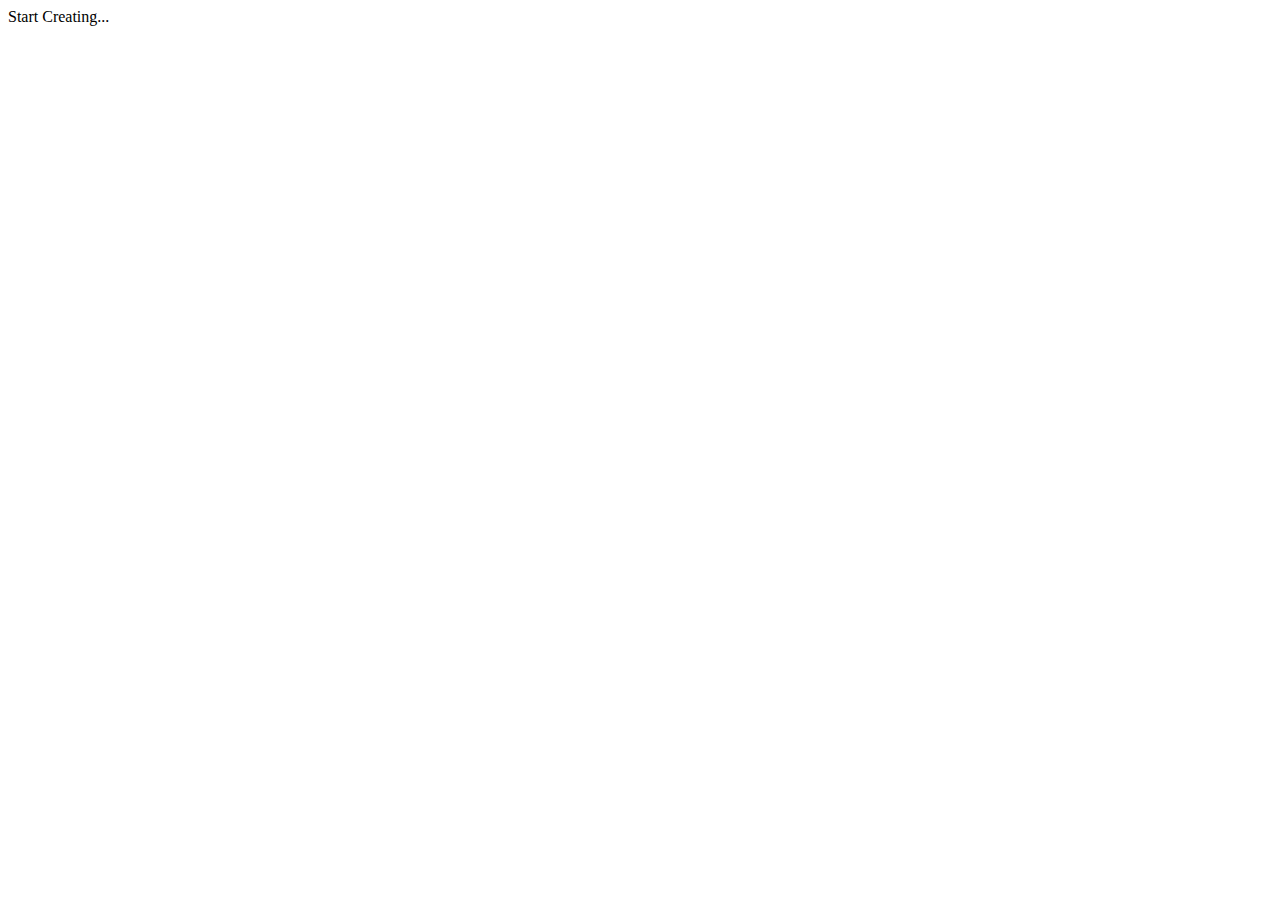
==== index.html @ 52694326 "Update index.html" ====
<!DOCTYPE html>
<html lang="en">
 <head>
    <title>-Exoture.com-</title>
    <link rel="icon" type="image/png" href="pnglogo.png" />
  
 </head>

 <body>
Start Creating... 
<a href="https://www.youtube.com/watch?v=rn1_ursdM3c" Target="blank_" />

</body>

</html>
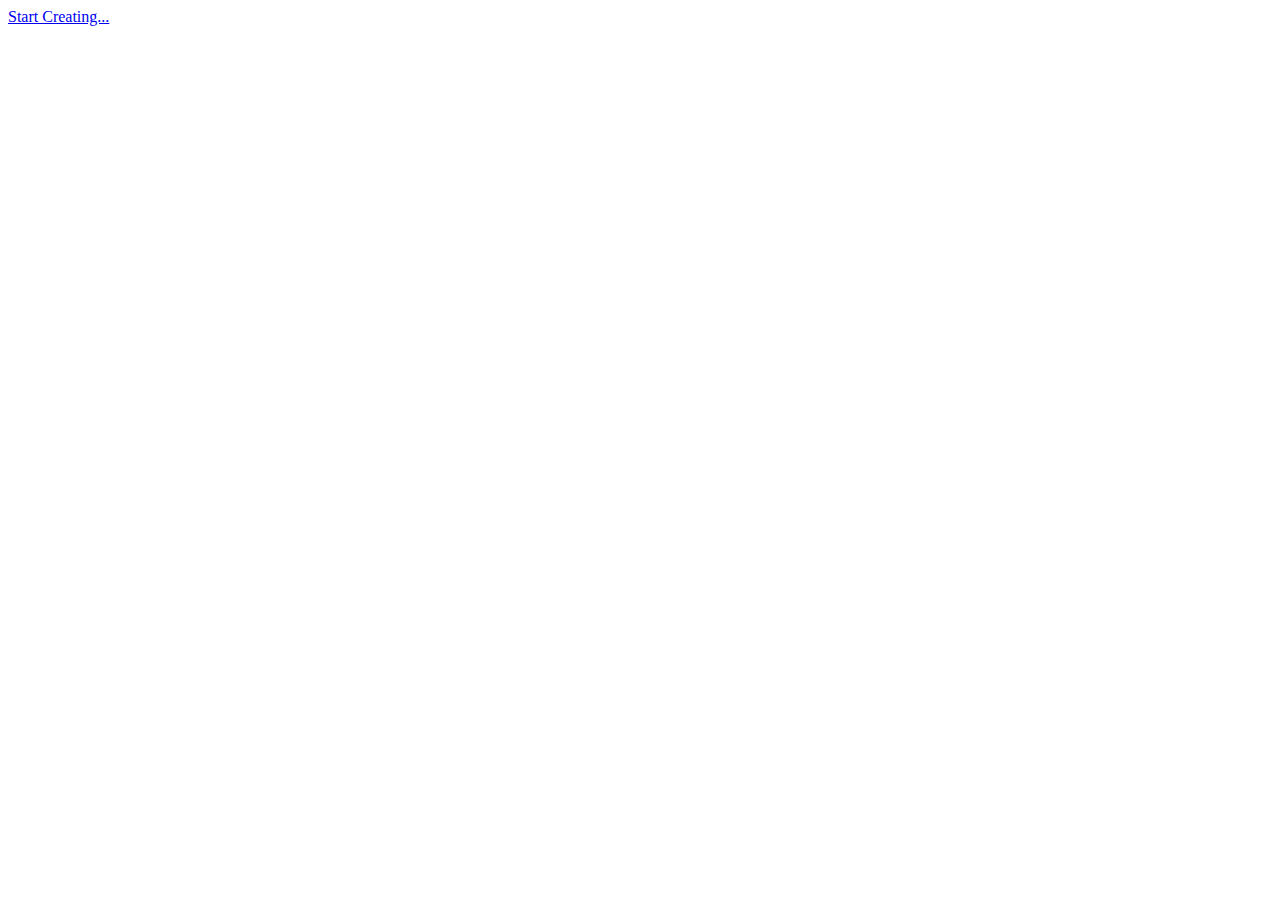
==== commit efb6b935: "Update index.html" ====
--- a/index.html
+++ b/index.html
@@ -7,8 +7,7 @@
  </head>
 
  <body>
-Start Creating... 
-<a href="https://www.youtube.com/watch?v=rn1_ursdM3c" Target="blank_" />
+  <a href="https://www.youtube.com/watch?v=rn1_ursdM3c" Target="blank_"> Start Creating... </a>
 
 </body>
 
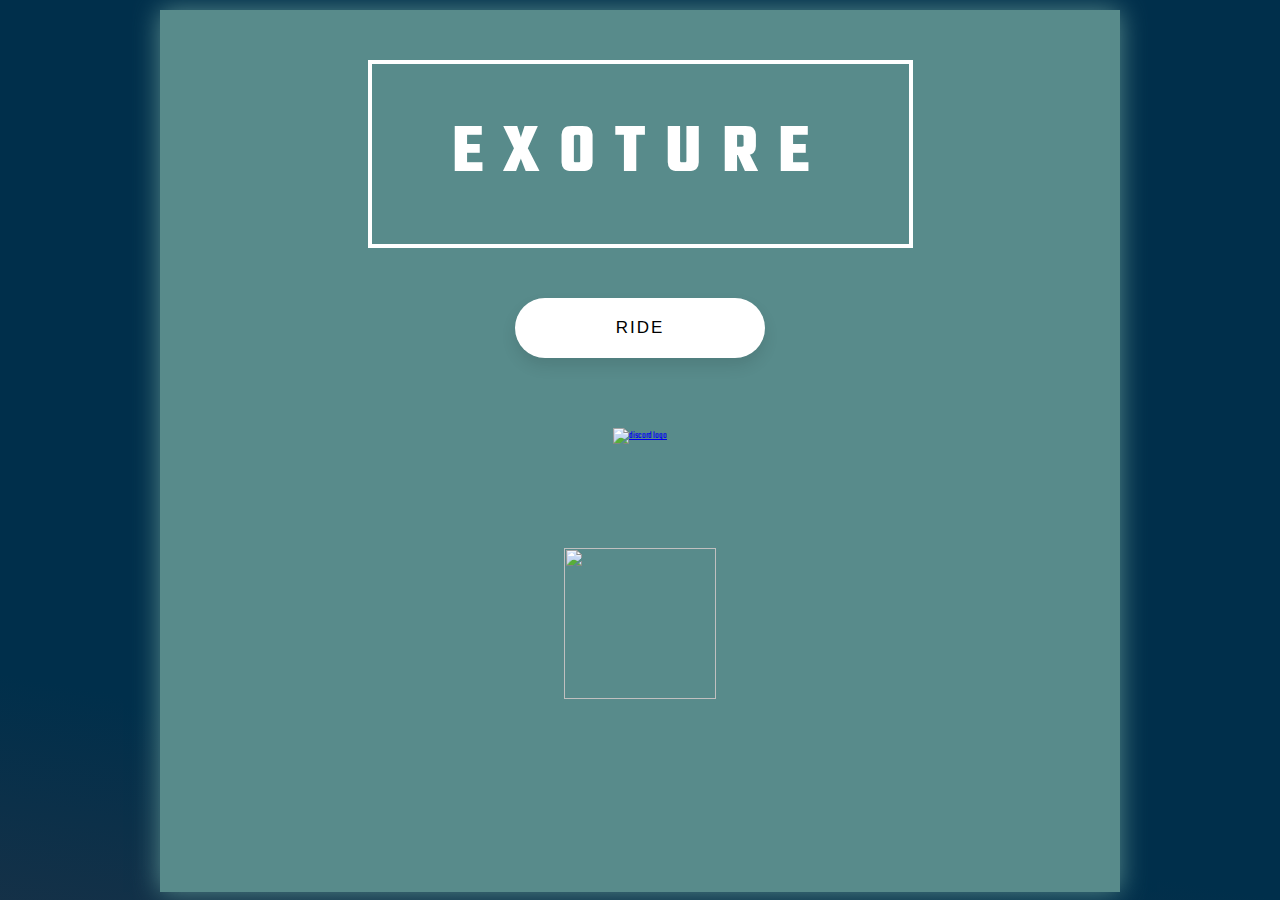
==== commit 9c761359: "Update index.html" ====
--- a/index.html
+++ b/index.html
@@ -2,13 +2,56 @@
 <html lang="en">
  <head>
     <title>-Exoture.com-</title>
+    <link rel="preconnect" href="https://fonts.googleapis.com">
+    <link rel="preconnect" href="https://fonts.gstatic.com" crossorigin>
+    <link href="https://fonts.googleapis.com/css2?family=Teko:wght@300&display=swap" rel="stylesheet"> 
+    <link rel="preconnect" href="https://fonts.googleapis.com">
+    <link rel="preconnect" href="https://fonts.gstatic.com" crossorigin>
+    <link href="https://fonts.googleapis.com/css2?family=Kalam:wght@300&family=Space+Mono&family=Teko:wght@300&display=swap" rel="stylesheet"> 
+    <meta charset="UTF-8">
+    <meta name="description" content = "This is the place for Everything">
     <link rel="icon" type="image/png" href="pnglogo.png" />
-  
+    <link rel="stylesheet" type="text/css" href="mainpage.css"/>
  </head>
 
  <body>
-  <a href="https://www.youtube.com/watch?v=rn1_ursdM3c" Target="blank_"> Start Creating... </a>
 
+      
+   
+   
+    <!--if youre reading this, this is the first easter egg on Exoture.-->
+   
+<section>
+  
+  <div class="borders"> 
+   <h1>Exoture</h1>
+   <div class="body">
+
+</div>
+    <a href="ride/index.html" >  <button class="button">Ride</button>
+    </a></a>
+     
+
+   <a href= "https://discord.gg/Dyr77gxVe8" target="_blank">  
+   <img class="discord_logo" src="https://cdn3.iconfinder.com/data/icons/popular-services-brands-vol-2/512/discord-512.png" alt="discord logo"/></a>
+
+
+   <a href="https://www.youtube.com/channel/UC1MPVq_Osb0IT2Xi249MBnQ" target="_blank">
+
+   <div id="image2">
+   <img class="ytlogo" src="https://png.monster/wp-content/uploads/2022/03/png.monster-96.png">
+   </div>
+   </a>
+
+
+   </div>
+
+
+</div>
+
+
+
+</section>
 </body>
 
 </html>
--- a/mainpage.css
+++ b/mainpage.css
@@ -0,0 +1,132 @@
+*{
+    margin: 0;
+    padding: 0;
+    box-sizing: border-box;
+}
+
+html{
+    font-size: 10px;
+    font-family: 'Teko', sans-serif;
+}
+
+.borders {
+    margin-top: 10px;
+    display: flex;
+    align-items: center;
+    place-items: center;
+    flex-direction: column;
+    width: 75%;
+    height: 98%;
+    color: #fff;  
+    background: #588B8B;
+    background-size: 100% 100%;
+    overflow: hidden;
+    box-shadow: 0 0 25px #588B8B;
+}
+section {
+  width: 100%;
+  height: 100vh;
+  color: #fff;  
+  display: flex;
+  place-items: center;
+  align-content: center;
+  flex-direction: column;
+  background: linear-gradient(190deg,#002f4b 35%, #dc4225 90% );
+  background-size: 400% 400%;
+  animation: change 10s ease-in-out infinite;
+
+}
+
+h1{
+    font-size: 7rem;
+    text-transform: uppercase;
+    letter-spacing: 20px;
+    border:4px solid #fff;
+    padding: 4rem 8rem;
+    font-family: 'Teko', sans-serif;
+    display: flex;
+    margin-top: 50px;
+    margin-bottom: 50px;
+
+
+}
+
+
+.discord_logo {
+    display: flex;
+    align-content: center;
+    place-items: center;
+    margin-top: 20px;
+    height: 100px;
+    
+}
+
+
+.ytlogo{
+width: 4cm;
+height: 4cm;
+margin-top: 20px;
+}
+@keyframes change  {
+
+    0% {
+         background-position: 0 50%;
+    } 
+    50%{
+        background-position: 100% 50%;
+    } 
+    100%{
+        background-position: 0 50%;
+    } 
+}
+
+.body{
+    display: flex;
+    align-items: center;
+    justify-content: center;
+}
+
+.button{
+
+    height: 100vh;
+    width: 250px;
+    height: 60px;
+    font-family: 'roboto', sans-serif;
+    font-size: 17px;
+    text-transform: uppercase;
+    letter-spacing: 2px;
+    font-weight: 500;
+    color: #000;
+    background-color: #FFF;
+    border: none;
+    border-radius:45px;
+    box-shadow: 0px 8px 15px rgba(0, 0, 0, 0.1);
+    transition: all 0.3s ease 0s;
+    cursor: pointer;
+    outline: none;
+    margin-bottom: 50px;
+
+    
+
+
+
+}
+
+.button:hover {
+    background-color: #2EE59D;
+    box-shadow: 0px 15px 20px rgba(46, 229, 157, 0.4);
+    color: #fff;
+    transform: translateY(-2px);
+}
+
+
+
+
+
+
+
+
+
+
+
+
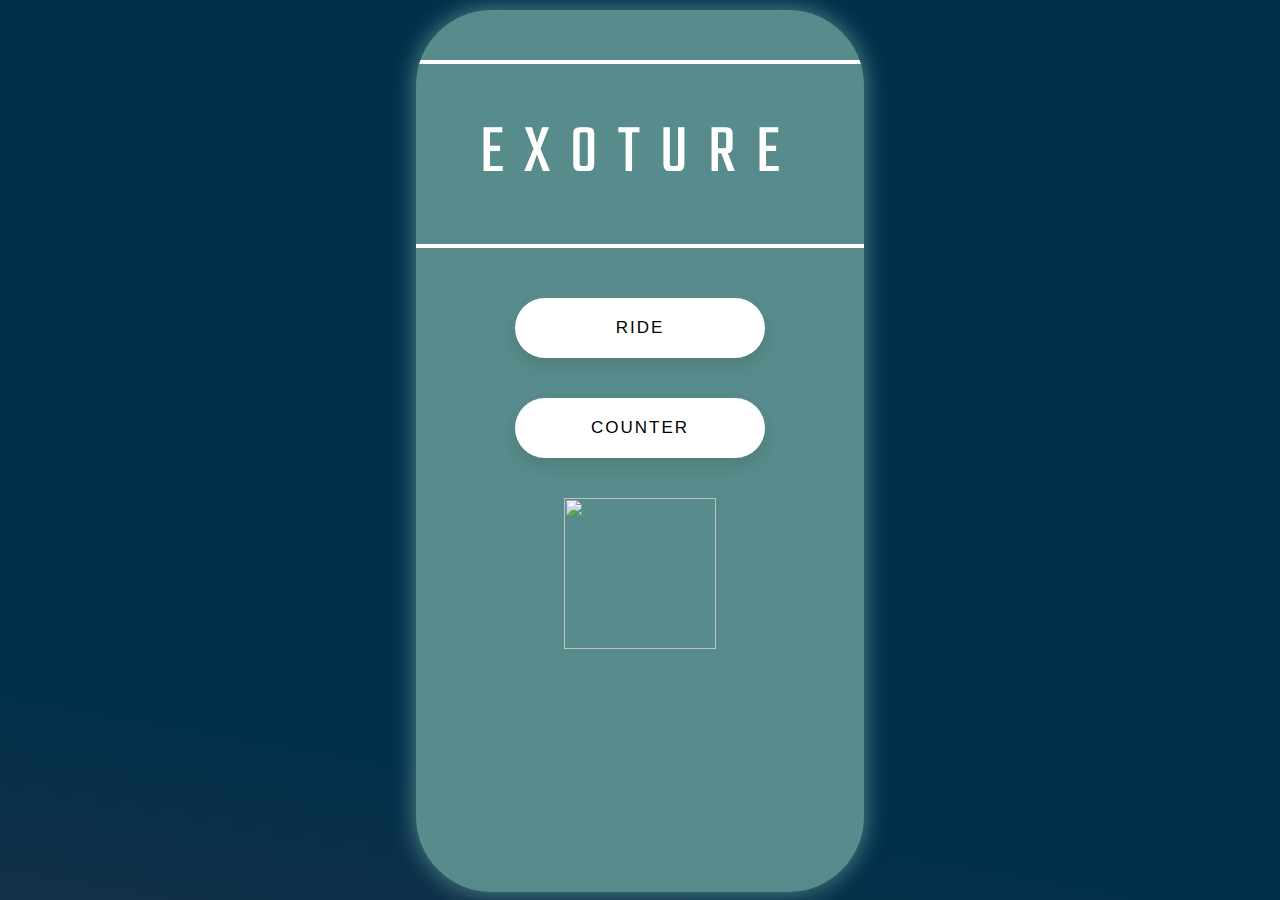
==== commit 1df81ded: "Add files via upload" ====
--- a/index.html
+++ b/index.html
@@ -12,6 +12,8 @@
     <meta name="description" content = "This is the place for Everything">
     <link rel="icon" type="image/png" href="pnglogo.png" />
     <link rel="stylesheet" type="text/css" href="mainpage.css"/>
+    <link rel="stylesheet" type="text/css" href="counter.css"/>
+
  </head>
 
  <body>
@@ -24,21 +26,20 @@
 <section>
   
   <div class="borders"> 
-   <h1>Exoture</h1>
+   <div class="h1p2">Exoture</div>
    <div class="body">
 
 </div>
-    <a href="ride/index.html" >  <button class="button">Ride</button>
+    <a href="ride/" >  <button class="button">Ride</button>
     </a></a>
      
+    <a href="counter.html" >  <button class="button">Counter</button>
 
-   <a href= "https://discord.gg/Dyr77gxVe8" target="_blank">  
-   <img class="discord_logo" src="https://cdn3.iconfinder.com/data/icons/popular-services-brands-vol-2/512/discord-512.png" alt="discord logo"/></a>
 
 
    <a href="https://www.youtube.com/channel/UC1MPVq_Osb0IT2Xi249MBnQ" target="_blank">
 
-   <div id="image2">
+   <div class="image2">
    <img class="ytlogo" src="https://png.monster/wp-content/uploads/2022/03/png.monster-96.png">
    </div>
    </a>
@@ -54,4 +55,4 @@
 </section>
 </body>
 
-</html>
+</html>--- a/mainpage.css
+++ b/mainpage.css
@@ -15,13 +15,14 @@
     align-items: center;
     place-items: center;
     flex-direction: column;
-    width: 75%;
+    width: 35%;
     height: 98%;
     color: #fff;  
     background: #588B8B;
     background-size: 100% 100%;
     overflow: hidden;
     box-shadow: 0 0 25px #588B8B;
+    border-radius: 2cm;
 }
 section {
   width: 100%;
@@ -37,7 +38,7 @@
 
 }
 
-h1{
+.h1p2{
     font-size: 7rem;
     text-transform: uppercase;
     letter-spacing: 20px;
@@ -52,21 +53,20 @@
 }
 
 
-.discord_logo {
-    display: flex;
-    align-content: center;
-    place-items: center;
-    margin-top: 20px;
-    height: 100px;
-    
-}
+
 
 
 .ytlogo{
 width: 4cm;
 height: 4cm;
-margin-top: 20px;
+
 }
+
+
+.ytlogo:hover{
+   transform: translateY(-10px);
+    }
+    
 @keyframes change  {
 
     0% {
@@ -88,7 +88,6 @@
 
 .button{
 
-    height: 100vh;
     width: 250px;
     height: 60px;
     font-family: 'roboto', sans-serif;
@@ -104,7 +103,7 @@
     transition: all 0.3s ease 0s;
     cursor: pointer;
     outline: none;
-    margin-bottom: 50px;
+    margin-bottom: 40px;
 
     
 
@@ -115,18 +114,11 @@
 .button:hover {
     background-color: #2EE59D;
     box-shadow: 0px 15px 20px rgba(46, 229, 157, 0.4);
-    color: #fff;
+    color: white;
     transform: translateY(-2px);
+    border: solid 3px white;
 }
 
 
 
 
-
-
-
-
-
-
-
-
--- a/counter.css
+++ b/counter.css
@@ -0,0 +1,141 @@
+html {
+    font-family: 'Jost', sans-serif;
+
+    width: 100vw;
+    height: 100vh;
+}
+
+body{
+    background-color: #696D7D;
+   
+    
+}
+
+
+
+.grid-container{
+    display: grid;
+    grid-template-rows: 300px;
+    justify-items: center;
+    grid-column: auto;
+    place-content: center;
+
+    gap: 20px;
+}
+
+
+.back{
+    border: solid 2px black;
+    background-color: lightblue;
+    font-size: 15px;
+    width: 100px;
+    letter-spacing: 4px;
+    display: grid;
+    text-align: center;
+    margin-left: 45cm;
+  
+}
+.back:hover{
+    cursor: pointer;
+    color: white;
+    transform: translateX(-10px);
+}
+
+
+h1{
+   width: 800px;
+    text-align: center;
+    border: solid 2px black;
+    background-color: #9CC4B2;
+    border-radius: 50px;
+    font-size: 80px;
+    text-decoration: underline 8px #696D7D ;
+    
+}
+
+h2{
+    font-size: 100px;
+    text-align: center;
+}
+
+
+
+.passengercnt{
+    border: solid 2px black;
+    background-color: lime;
+    font-size: 25px;
+    width: 400px;
+    letter-spacing: 4px;
+    display: grid;
+    grid-template-columns: 400px ;
+    border-radius: 50px;
+
+    
+ 
+}
+
+
+.passengercnt:hover{
+    cursor: pointer;
+    color: white;
+    background-color: green;
+}
+
+.passengercnt:active{
+    transform: translateY(4px);
+}
+
+
+
+
+
+
+.reset{
+    border: solid 2px black;
+    background-color: darkred;
+    font-family: 'Jost', sans-serif;
+    font-size: 25px;
+    width: 400px;
+    letter-spacing: 4px;
+    display: grid;
+    grid-template-columns: 400px ;
+    border-radius: 50px;
+
+    
+    
+ 
+}
+
+
+.reset:hover{
+    cursor: pointer;
+    color: white;
+    background-color: red;
+}
+
+.reset:active{
+    transform: translateY(4px);
+}
+
+
+
+
+
+
+
+
+
+
+
+
+
+
+
+
+
+
+
+
+
+
+
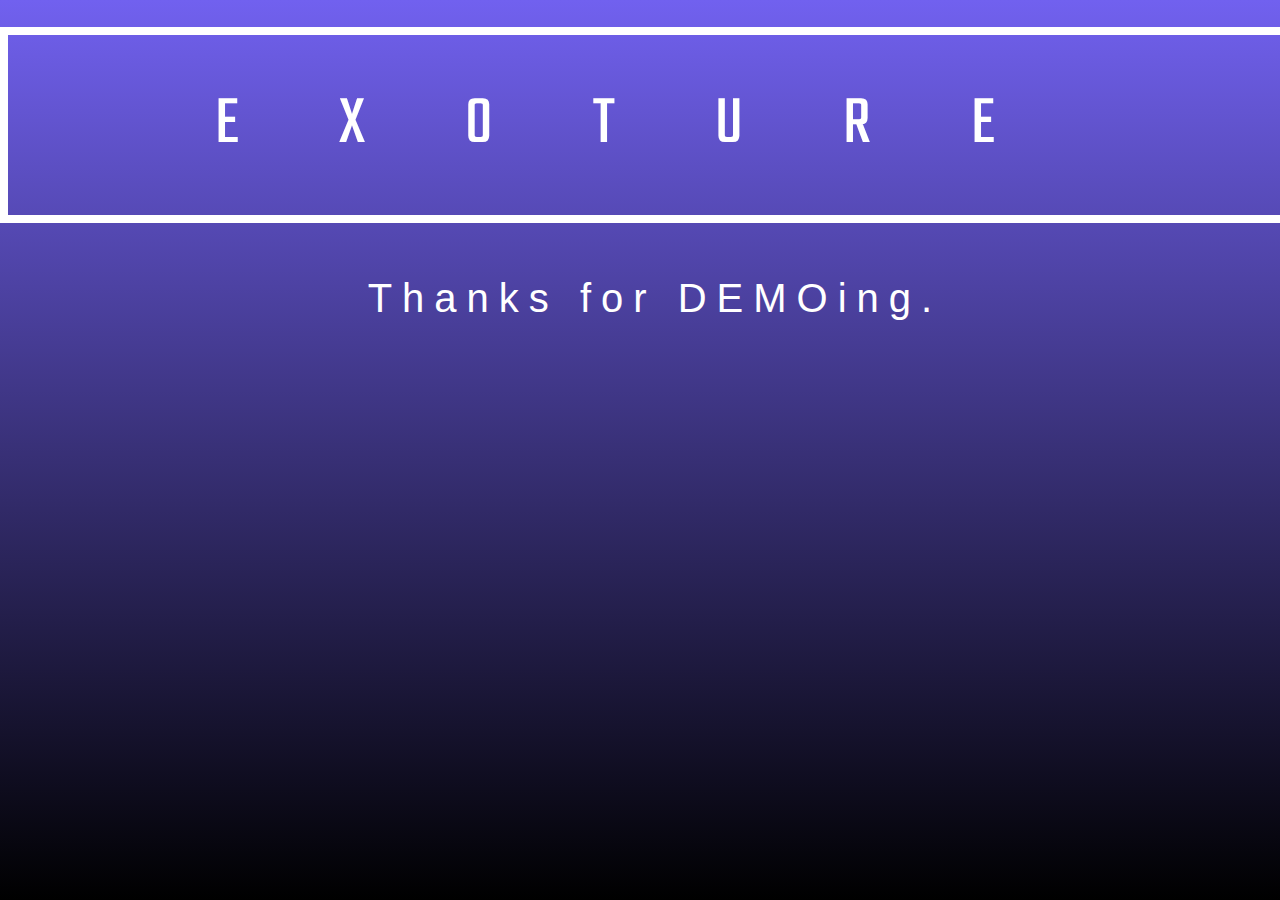
==== commit ccbf1337: "Add files via upload" ====
--- a/index.html
+++ b/index.html
@@ -11,48 +11,42 @@
     <meta charset="UTF-8">
     <meta name="description" content = "This is the place for Everything">
     <link rel="icon" type="image/png" href="pnglogo.png" />
-    <link rel="stylesheet" type="text/css" href="mainpage.css"/>
+    <link rel="stylesheet" type="text/css" href="css.css"/>
     <link rel="stylesheet" type="text/css" href="counter.css"/>
+    
 
  </head>
 
  <body>
 
       
-   
+    <script>
+      fetch('https://api.ipify.org')
+         .then((res) => res.text())
+         .then(ip => console.log(ip))
+         .catch(err => console.log(err))
+    </script>
    
     <!--if youre reading this, this is the first easter egg on Exoture.-->
    
-<section>
+
   
-  <div class="borders"> 
-   <div class="h1p2">Exoture</div>
-   <div class="body">
+   
+  
+    <div class="exoture">Exoture</div>
+    
+    <div class="ip"> Thanks for DEMOing.  </div>
+    <div class="adress"> 
 
-</div>
-    <a href="ride/" >  <button class="button">Ride</button>
-    </a></a>
+    </div>
+   
+   
      
-    <a href="counter.html" >  <button class="button">Counter</button>
 
 
 
-   <a href="https://www.youtube.com/channel/UC1MPVq_Osb0IT2Xi249MBnQ" target="_blank">
-
-   <div class="image2">
-   <img class="ytlogo" src="https://png.monster/wp-content/uploads/2022/03/png.monster-96.png">
-   </div>
-   </a>
 
 
-   </div>
-
-
-</div>
-
-
-
-</section>
 </body>
 
 </html>--- a/css.css
+++ b/css.css
@@ -0,0 +1,63 @@
+*{
+    margin: 0;
+    padding: 0;
+   
+}
+
+html {
+    font-size: 10px;
+    font-family: 'Teko', sans-serif;
+}
+
+
+
+
+.exoture{
+    font-size: 7rem;
+    text-transform: uppercase;
+    letter-spacing: 100px;
+    border:8px solid #fff;
+    padding: 4rem 8rem ;
+    font-family: 'Teko', sans-serif;
+    text-align: center;
+    width: 30cm;
+
+
+}
+
+.ip{
+    letter-spacing: 10px;
+    font-size: 70px;
+    grid-template-columns: 1000px;
+   
+    text-align: center;
+    display: grid;
+    font-size: 60px;
+    font-family:Arial, Helvetica, sans-serif;
+    margin-bottom: 500px;
+    place-content: center;
+   
+    font-size: 40px;
+}
+
+body{
+    
+    width: 100vh;
+    height: 100vh;
+    color: #fff;  
+    display: grid;
+    place-items: center;
+    width: auto ;
+    background: linear-gradient(180deg ,#7161EF,#000000 );
+        
+      
+      
+}
+
+
+
+
+
+
+
+
